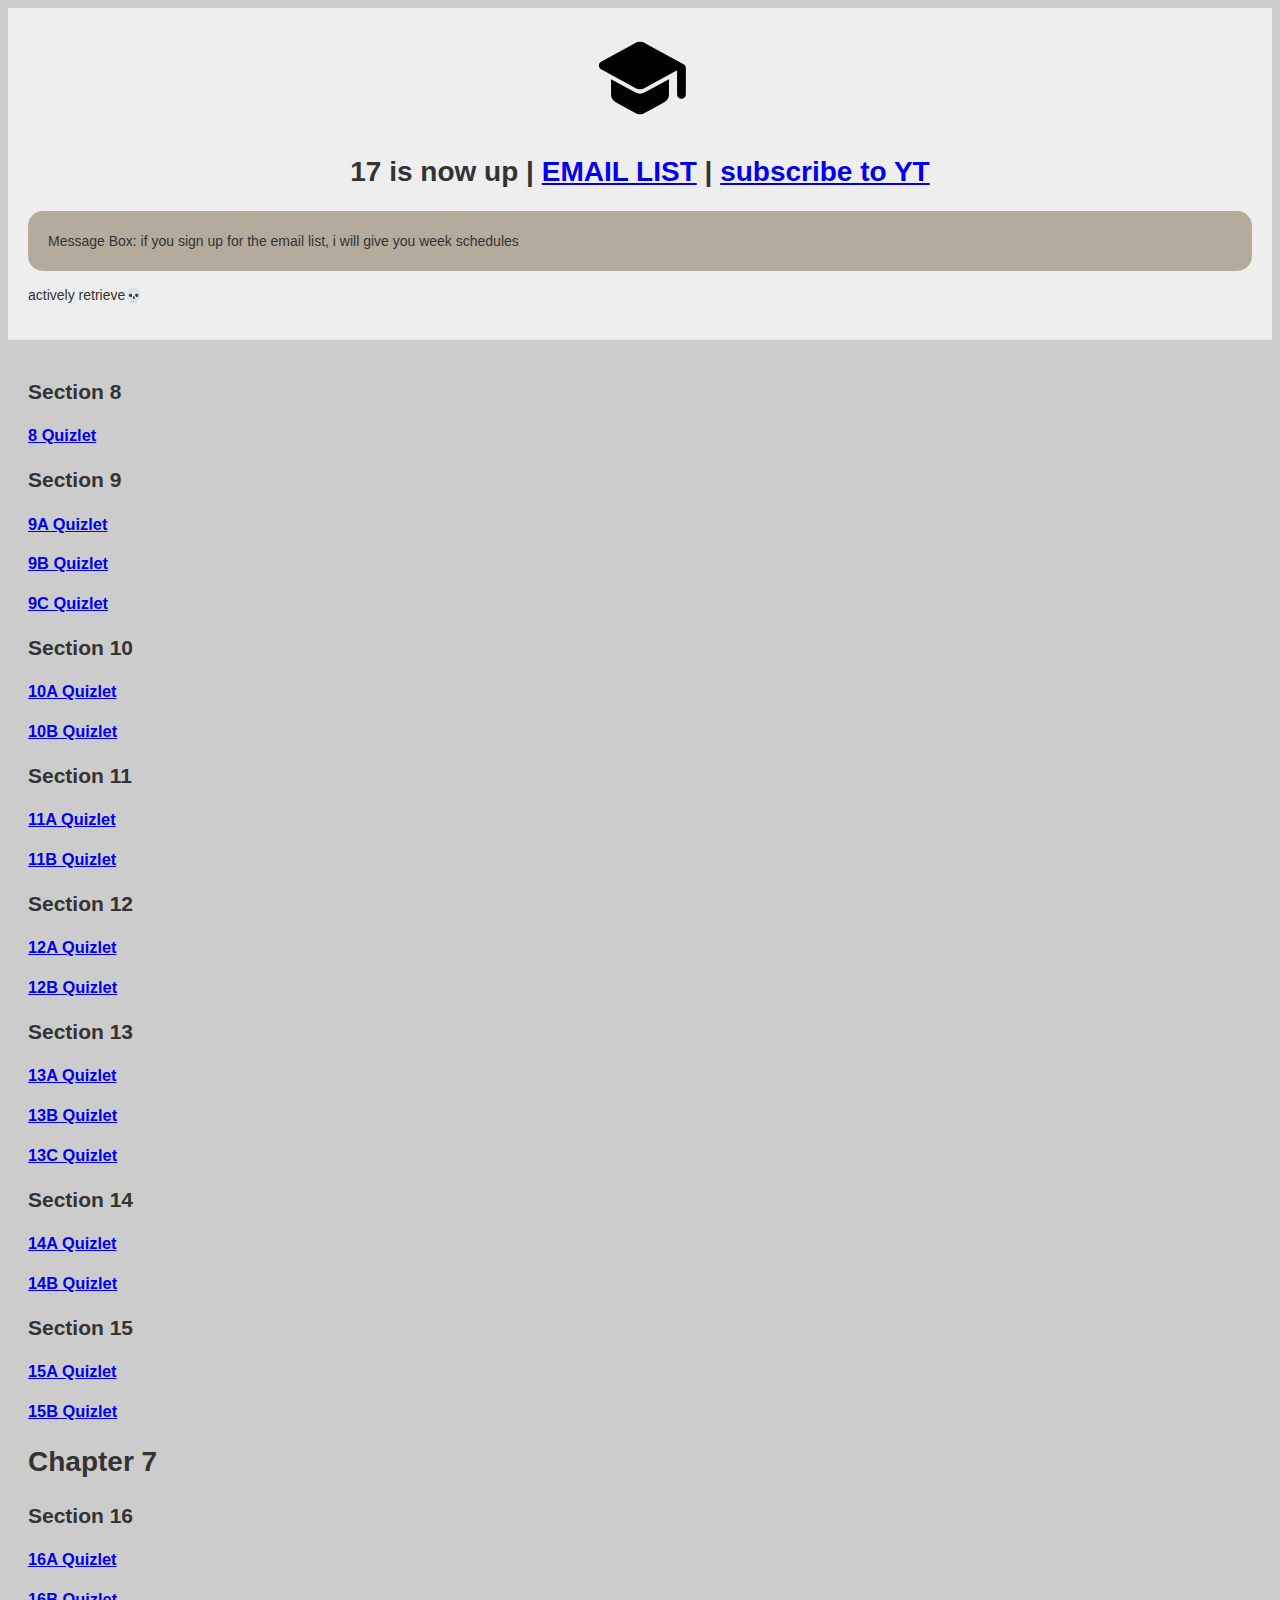
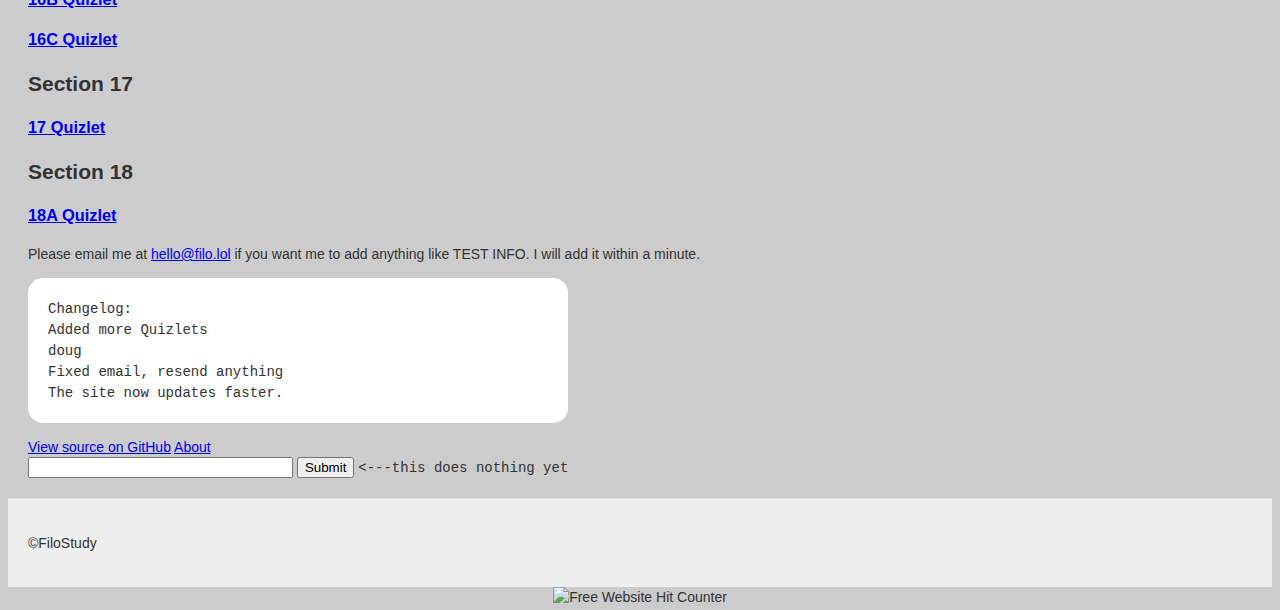
==== index.html @ a2016852 "Update index.html" ====
<!DOCTYPE html>
<html>
<head>
	<title>FiloStudy</title>
	<link rel="stylesheet" type="text/css" href="style.css">
	<link rel="icon" type="image/x-icon" href="favicon.ico">
	<script src="https://ajax.googleapis.com/ajax/libs/jquery/3.6.0/jquery.min.js"></script>
 	<script src="https://maxcdn.bootstrapcdn.com/bootstrap/3.4.1/js/bootstrap.min.js"></script>
	<link rel="stylesheet" href="https://fonts.googleapis.com/css2?family=Material+Symbols+Rounded:opsz,wght,FILL,GRAD@90,400,1,0" />
</head>
<body>
	<div class="container">
		<div class="header">
			<center><img src="school.svg" alt="icon" width="100" height="100"></center>
			<center><h1>17 is now up | <a href="/form">EMAIL LIST</a> | <a href=https://m.youtube.com/@cgbasic808/about>subscribe to YT</a></h1></center>
			<p id="rcorners4">Message Box: if you sign up for the email list, i will give you week schedules</p>
			<p>actively retrieve&#128128;</p>
		</div>
		<div class="content">
				<h2>Section 8</h2>
			<h3><a href="https://quizlet.com/557210246/ch-5-sec-8-flash-cards/">8 Quizlet</a></h3>
				<h2>Section 9</h2>
			<h3><a href="https://quizlet.com/557210285/ch-5-sec-9a-flash-cards/">9A Quizlet</a></h3>
			<h3><a href="https://quizlet.com/557127576/ch-5-sec-9b-flash-cards/">9B Quizlet</a></h3>
			<h3><a href="https://quizlet.com/541792404/ch-5-sec-9c-flash-cards/">9C Quizlet</a></h3>
				<h2>Section 10</h2>
			<h3><a href="https://quizlet.com/550223930/ch-5-sec-10a-flash-cards/">10A Quizlet</a></h3>
			<h3><a href="https://quizlet.com/553769077/ch-5-sec-10b-flash-cards/">10B Quizlet</a></h3>
				<h2>Section 11</h2>
			<h3><a href="https://quizlet.com/557210308/ch-5-sec-11a-flash-cards/">11A Quizlet</a></h3>
			<h3><a href="https://quizlet.com/557210325/ch-5-sec-11b-flash-cards/">11B Quizlet</a></h3>
				<h2>Section 12</h2>
			<h3><a href="https://quizlet.com/560475644/ch-6-12a-flash-cards/">12A Quizlet</a></h3>
			<h3><a href="https://quizlet.com/560475669/ch-6-12b-flash-cards/">12B Quizlet</a></h3>
				<h2>Section 13</h2>
			<h3><a href="https://quizlet.com/561056984/ch-6-13a-flash-cards/">13A Quizlet</a></h3>
			<h3><a href="https://quizlet.com/561057010/ch-6-13b-flash-cards/">13B Quizlet</a></h3>
			<h3><a href="https://quizlet.com/341607514/world-history-13c-flash-cards/">13C Quizlet</a></h3>
				<h2>Section 14</h2>
			<h3><a href="https://quizlet.com/569276092/ch-6-14a-flash-cards"/>14A Quizlet</a></h3>
			<h3><a href="https://quizlet.com/569276025/ch-6-14b-flash-cards/"/>14B Quizlet</a></h3>
				<h2>Section 15</h2>
			<h3><a href=https://quizlet.com/569468702/ch-6-15a-flash-cards/?i=4kgors&x=1jqY>15A Quizlet</a></h3>
			<h3><a href=https://quizlet.com/572874737/ch-6-15b-flash-cards/?i=4kgors&x=1jqY>15B Quizlet</a></h3>
					<h1>Chapter 7</h1>
				<h2>Section 16</h2>
			<h3><a href=https://quizlet.com/577158770/ch-7-16a-flash-cards/?i=4kgors&x=1jqY>16A Quizlet</a></h3>
			<h3><a href=https://quizlet.com/577158825/ch-7-16b-flash-cards/?i=4kgors&x=1jqY>16B Quizlet</a></h3>
			<h3><a href=https://quizlet.com/577986870/ch-7-16c-flash-cards/?i=4kgors&x=1jqY>16C Quizlet</a></h3>
				<h2>Section 17</h2>
			<h3><a href=https://quizlet.com/580083711/ch-7-17-flash-cards/>17 Quizlet</a></h3>
	<h2>Section 18</h2>
	<h3><a href=https://quizlet.com/581719414/ch-7-18a-flash-cards/?i=4kgors&x=1jqY/>18A Quizlet</a></h3>
			<p class="recommendation">Please email me at <a href="mailto:hello@filo.lol">hello@filo.lol</a> if you want me to add anything like TEST INFO. I will add it within a minute.</p>
			<p id=rcornersclog><code>Changelog:</code>
			<br><code>Added more Quizlets</code>
			<br><code>doug</code>
			<br><code>Fixed email, resend anything</code>
			<br><code>The site now updates faster.</code></p>
			<a href="https://github.com/filostudy/filostudy">View source on GitHub</a>
			<a href="about.html">About</a>
			<script src="https://unpkg.com/@lyket/widget@latest/dist/lyket.js?apiKey=pt_88f2025c3988615da34f71039b36bf"></script>
			<div data-lyket-type="like" data-lyket-id="button"></div>
			<input type="text" name=feedback size=30>
			<input type="submit" value=Submit>
			<samp><---this does nothing yet</samp>
			</div>
		<div class="footer">
			<p>&copy;FiloStudy</p>
		</div>
	</div>
	<div align='center'><img src='https://www.free-website-hit-counter.com/c.php?d=9&id=140253&s=7' border='0' alt='Free Website Hit Counter'></a><br / >
---- style.css ----
body {
	font-family: "Helvetica Neue", Helvetica, Arial, sans-serif;
	font-size: 14px;
	line-height: 1.42857143;
	color: #333;
	background-color: #ccc;
}

.container {
	width: auto;
	margin: 0 auto;
}

.header {
	background-color: #eee;
	padding: 20px;
	border-bottom: 1px solid #e5e5e5;
}

.content {
	padding: 20px;
}

.footer {
	background-color: #eee;
	padding: 20px;
	border-top: 1px solid #e5e5e5;
}

.recommendation {
	font-family: "Helvetica Neue", Helvetica, Arial, sans-serif;
	font-size: 14px;
	line-height: 1.42857143;
	color: #333;
}
#rcorners4 {
  border-radius: 15px;
  background: #B4AB9C;
  padding: 20px;
  width: auto;
  height: auto; 
} 
#rcornersclog {
  border-radius: 15px;
  background: #fff;
  padding: 20px;
  width: 500px;
  height: auto; 
} 

p.big {
  font-size: 50px;
}
code.bg {
padding:2px 4px;
font-size:90%;
color:#c7254e;
background-color:#f9f2f4;
border-radius:4px;
font-family:Menlo,Monaco,Consolas,"Courier New",monospace;
}

#demotext {
color: #202c2d;
background: #FFFFFF;
text-shadow: 0 1px #808d93, -1px 0 #cdd2d5, -1px 2px #808d93, -2px 1px #cdd2d5, -2px 3px #808d93, -3px 2px #cdd2d5, -3px 4px #808d93, -4px 3px #cdd2d5, -4px 5px #808d93, -5px 4px #cdd2d5, -5px 6px #808d93, -6px 5px #cdd2d5, -6px 7px #808d93, -7px 6px #cdd2d5, -7px 8px #808d93, -8px 7px #cdd2d5;
color: #202c2d;
background: #FFFFFF;
}
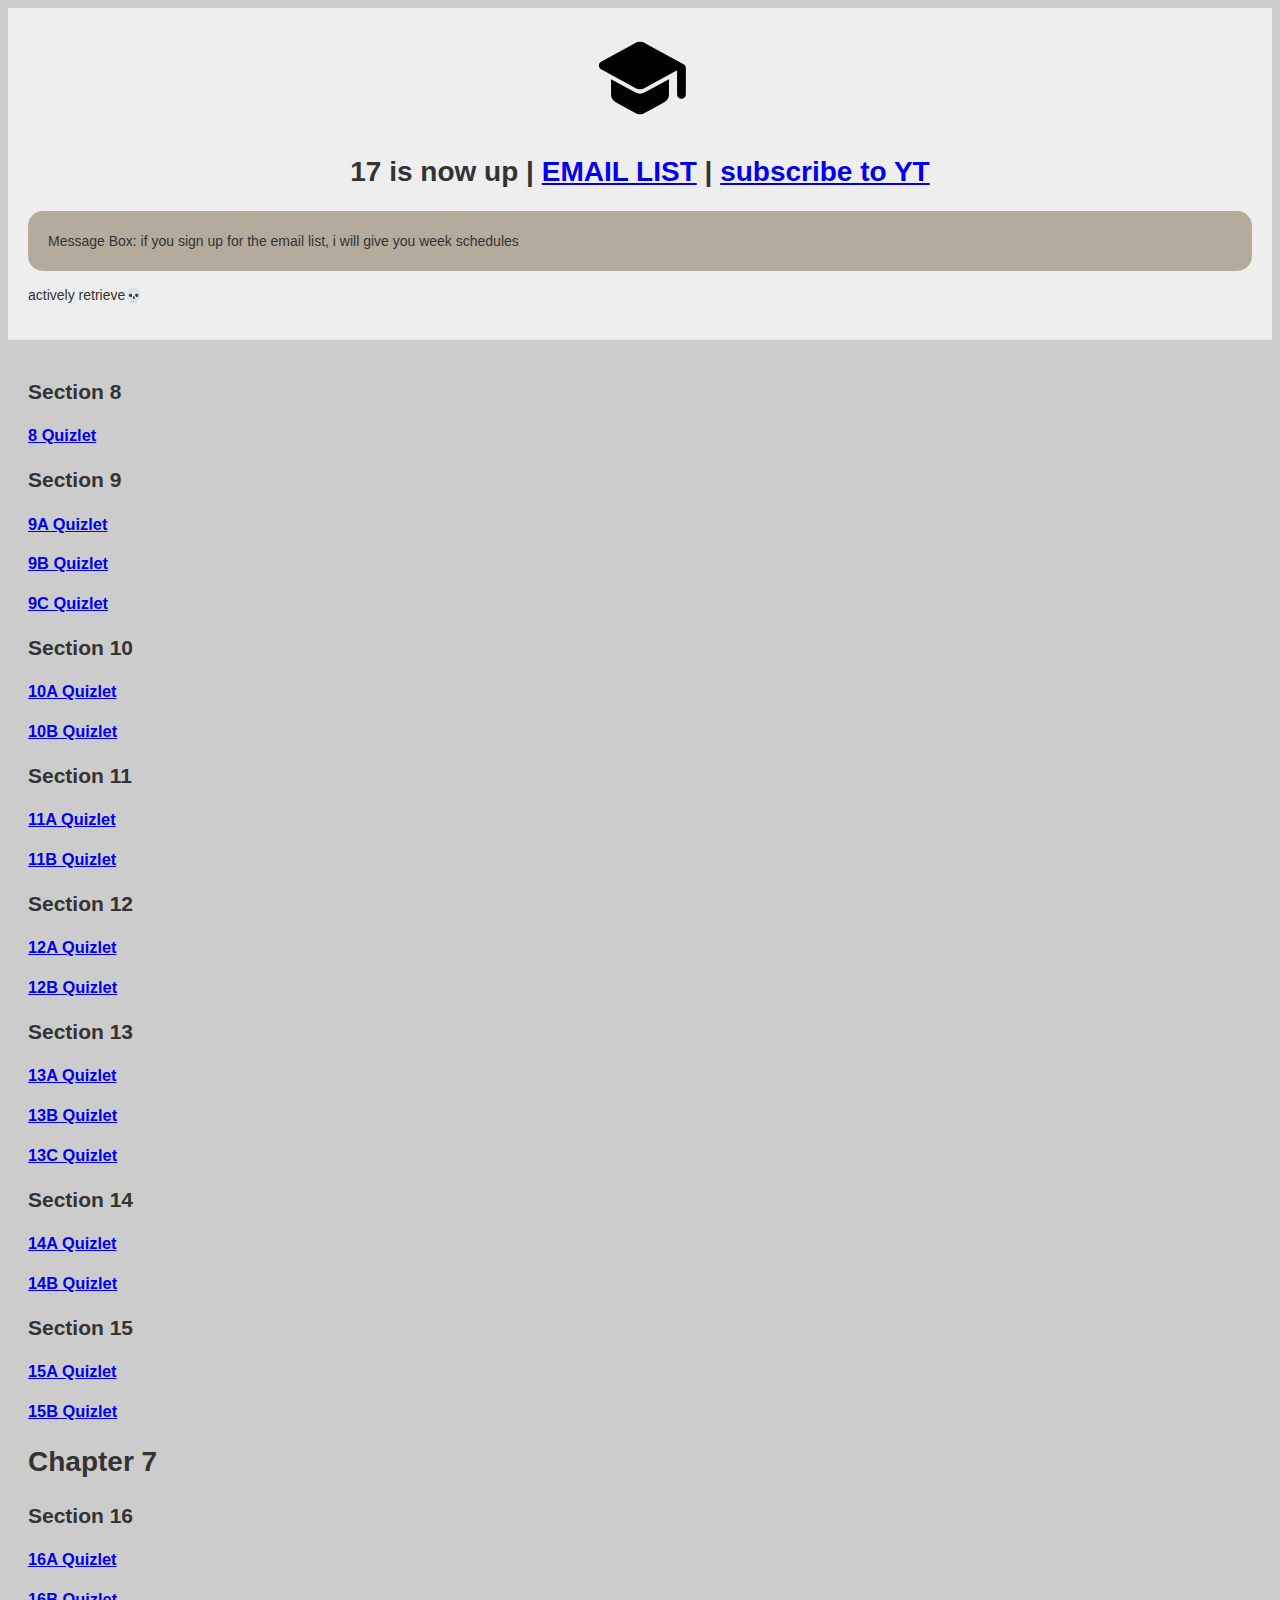
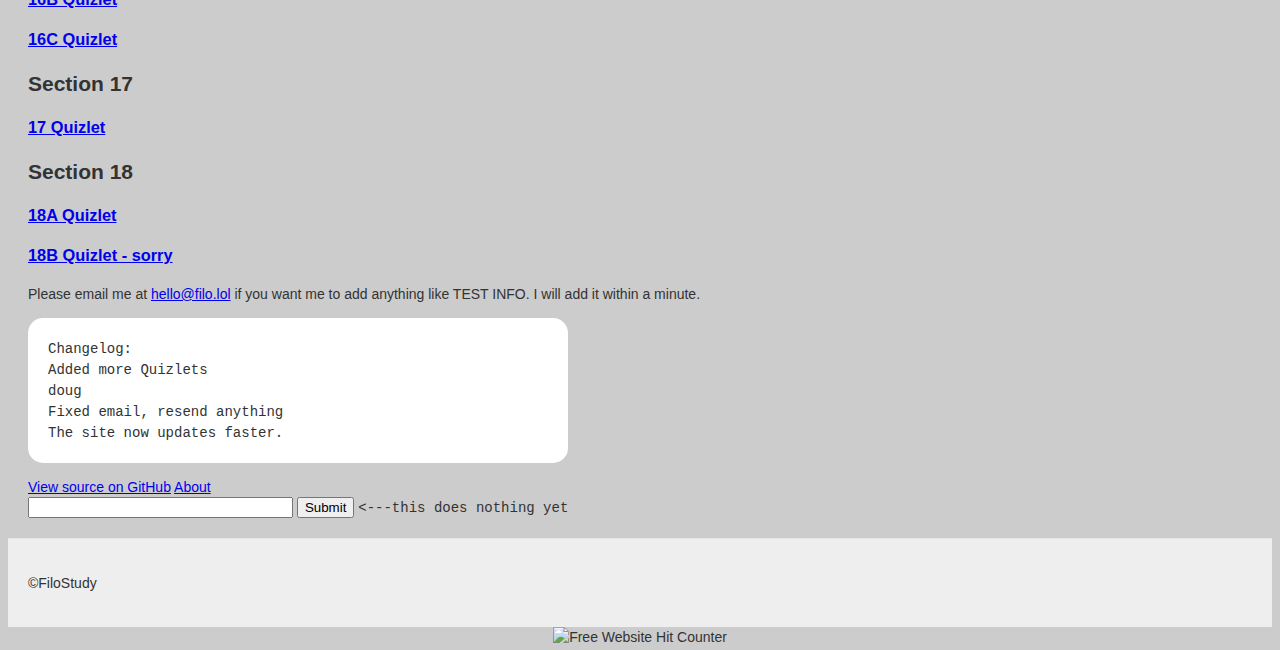
==== commit a351fc1c: "Update index.html" ====
--- a/index.html
+++ b/index.html
@@ -49,8 +49,10 @@
 			<h3><a href=https://quizlet.com/577986870/ch-7-16c-flash-cards/?i=4kgors&x=1jqY>16C Quizlet</a></h3>
 				<h2>Section 17</h2>
 			<h3><a href=https://quizlet.com/580083711/ch-7-17-flash-cards/>17 Quizlet</a></h3>
+	
 	<h2>Section 18</h2>
 	<h3><a href=https://quizlet.com/581719414/ch-7-18a-flash-cards/?i=4kgors&x=1jqY/>18A Quizlet</a></h3>
+<h3><a href=https://quizlet.com/581719457/ch-7-18b-flash-cards/?i=4kgors&x=1jqY/>18B Quizlet - sorry</a></h3>
 			<p class="recommendation">Please email me at <a href="mailto:hello@filo.lol">hello@filo.lol</a> if you want me to add anything like TEST INFO. I will add it within a minute.</p>
 			<p id=rcornersclog><code>Changelog:</code>
 			<br><code>Added more Quizlets</code>
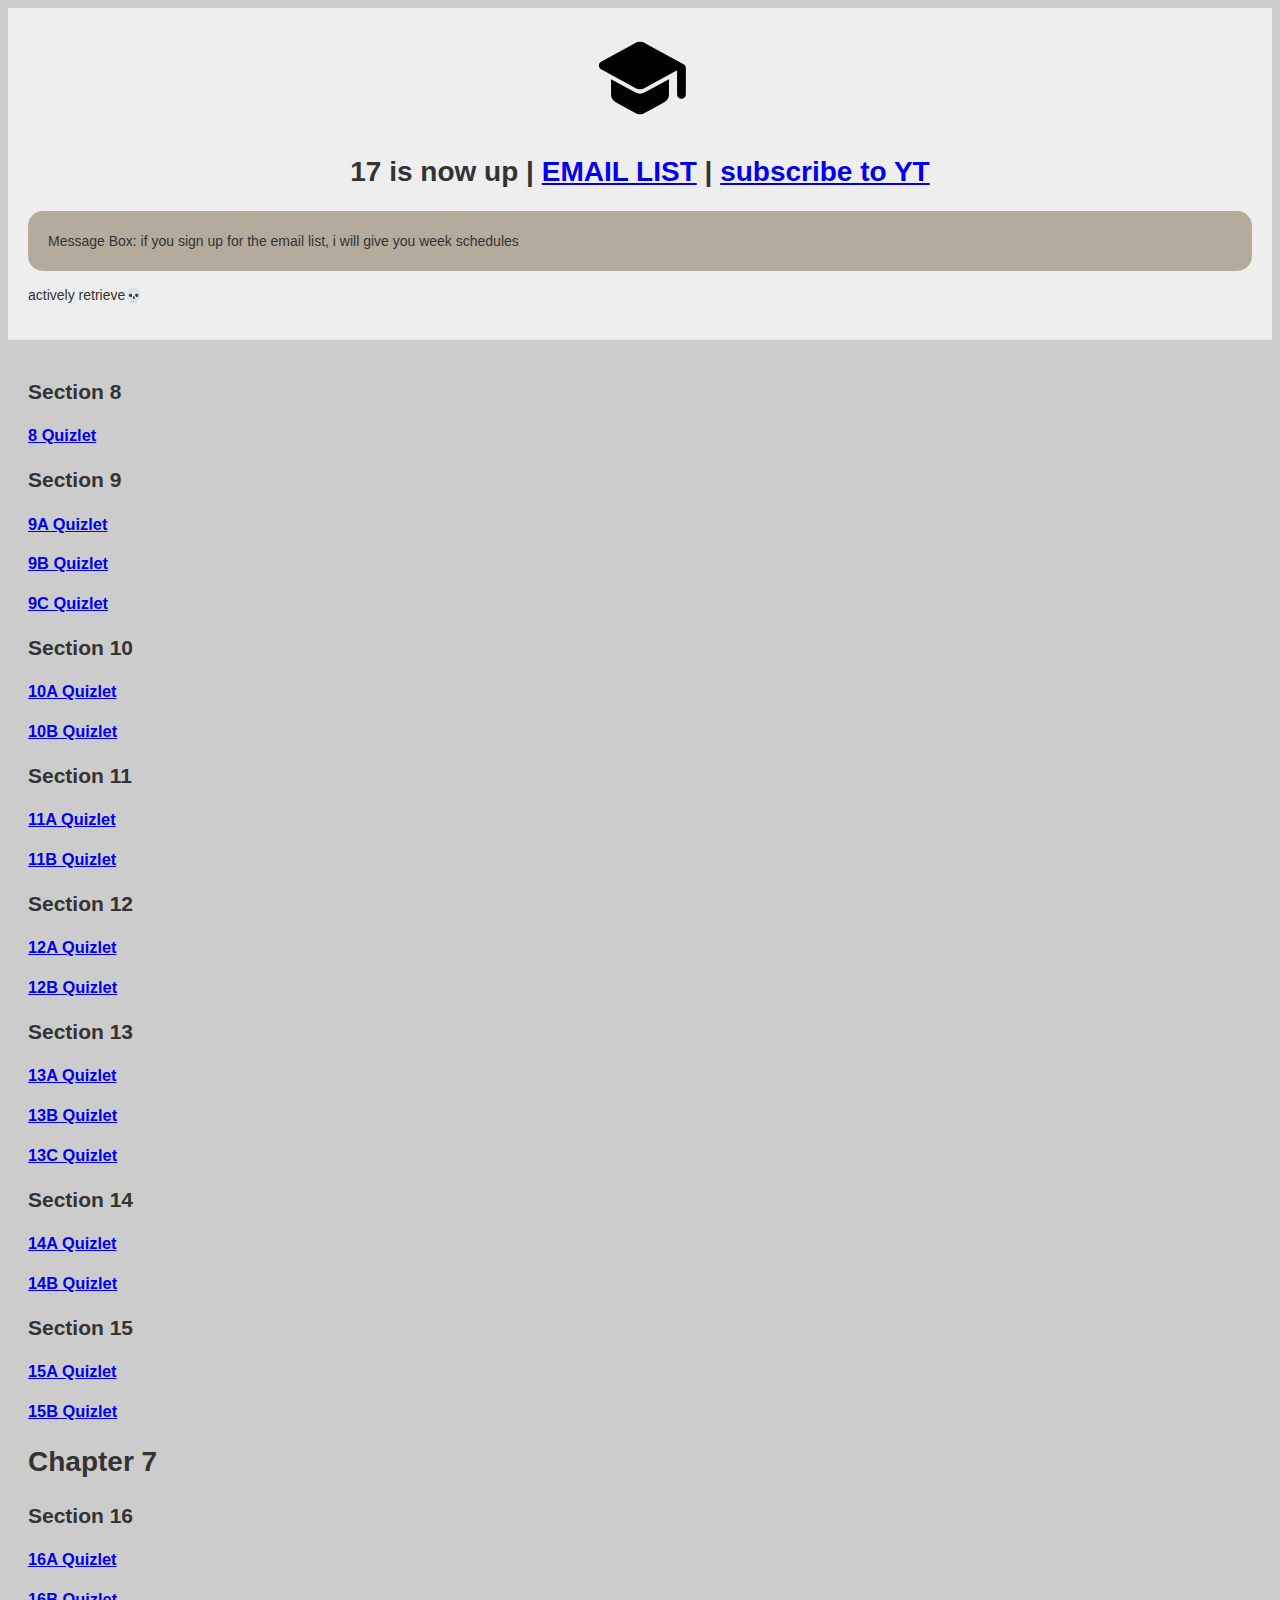
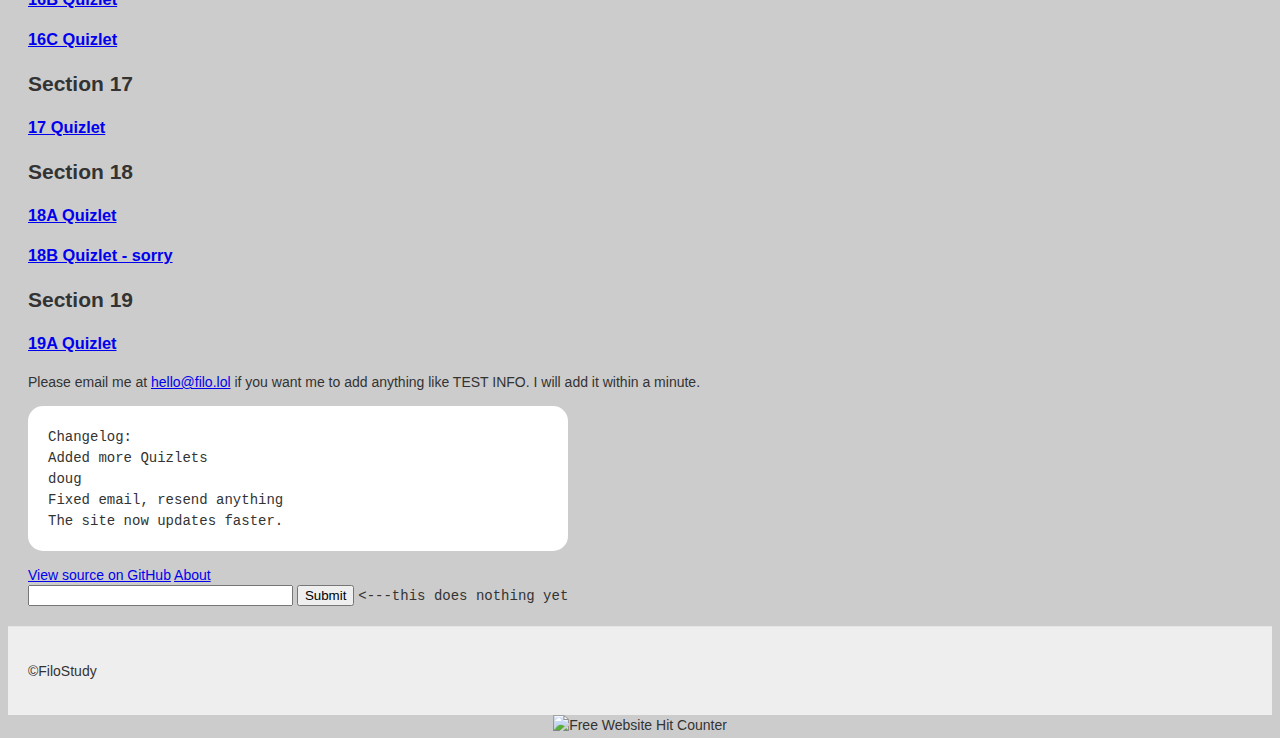
==== commit f5ab174e: "Update index.html" ====
--- a/index.html
+++ b/index.html
@@ -53,6 +53,8 @@
 	<h2>Section 18</h2>
 	<h3><a href=https://quizlet.com/581719414/ch-7-18a-flash-cards/?i=4kgors&x=1jqY/>18A Quizlet</a></h3>
 <h3><a href=https://quizlet.com/581719457/ch-7-18b-flash-cards/?i=4kgors&x=1jqY/>18B Quizlet - sorry</a></h3>
+<h2>Section 19</h2>
+<h3><a href=https://quizlet.com/586555917/ch-7-19a-flash-cards/?i=4kgors&x=1jqY/>19A Quizlet</a></h3>
 			<p class="recommendation">Please email me at <a href="mailto:hello@filo.lol">hello@filo.lol</a> if you want me to add anything like TEST INFO. I will add it within a minute.</p>
 			<p id=rcornersclog><code>Changelog:</code>
 			<br><code>Added more Quizlets</code>
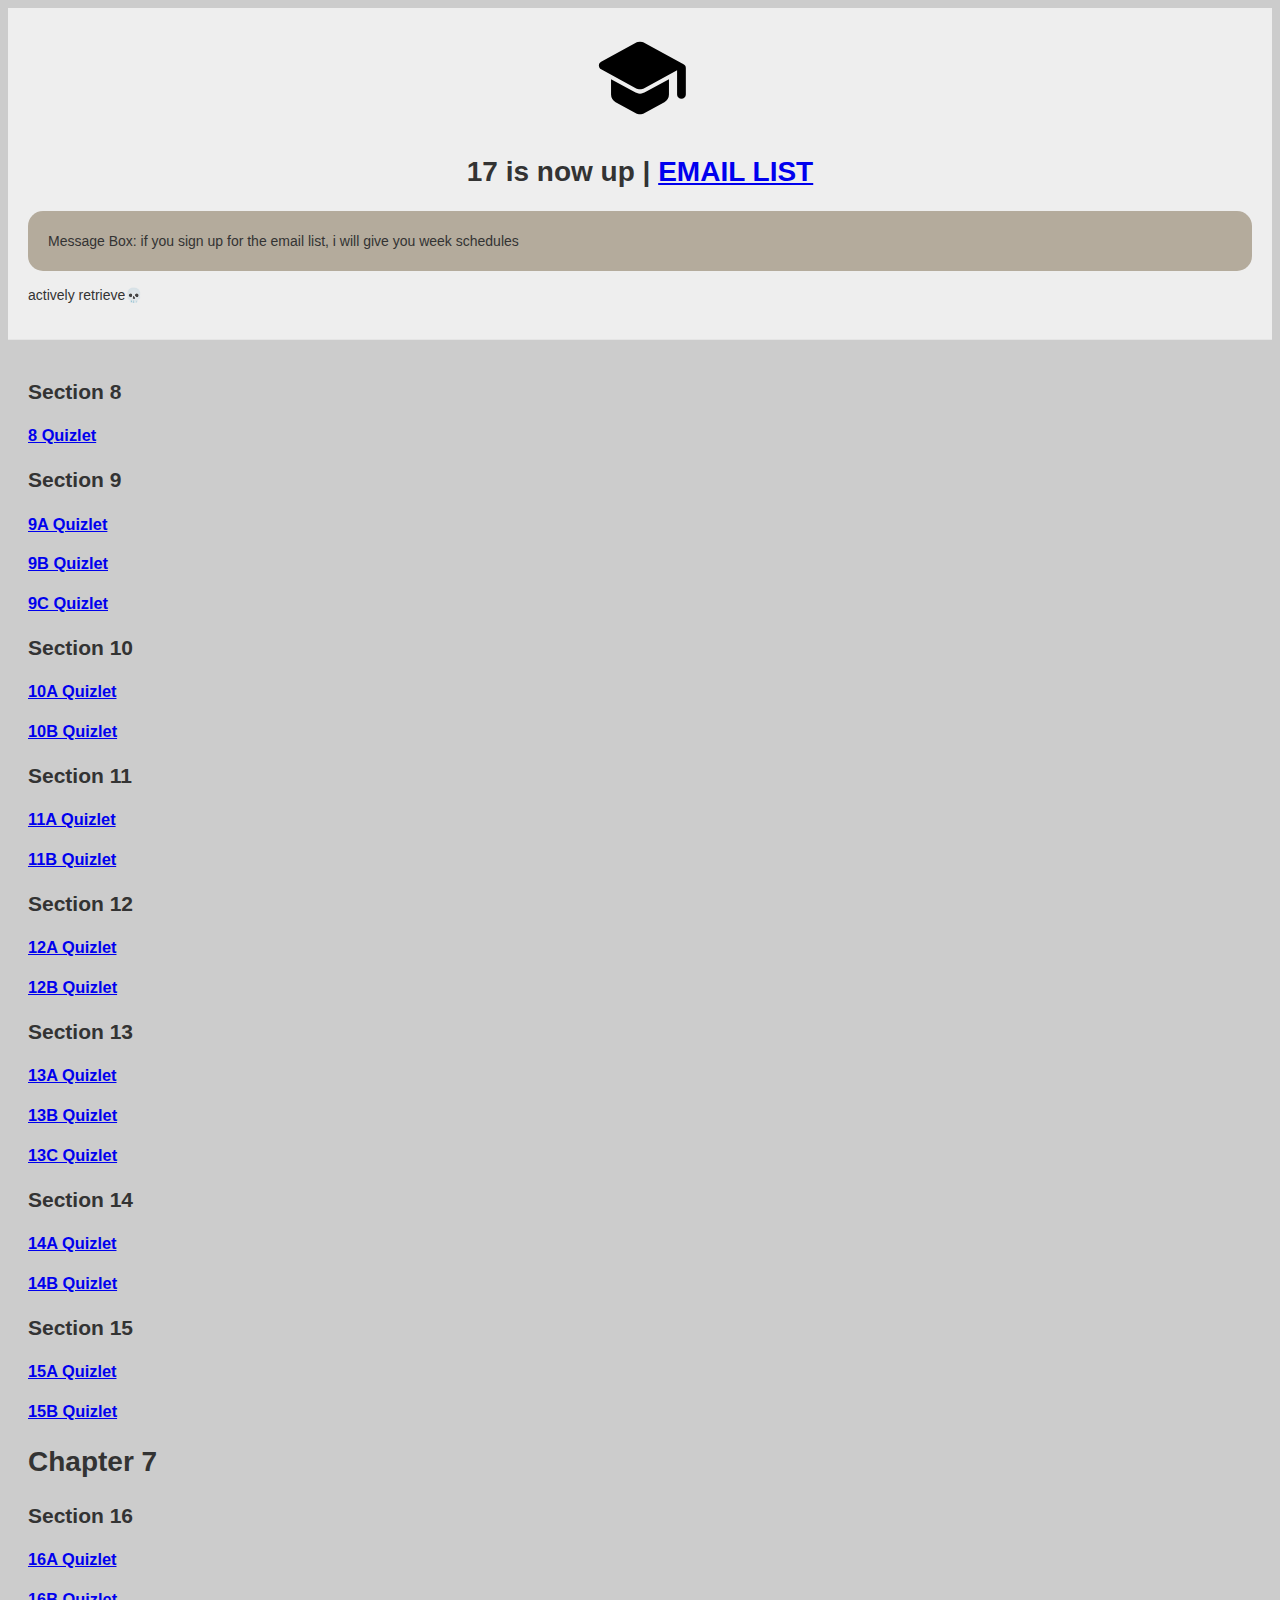
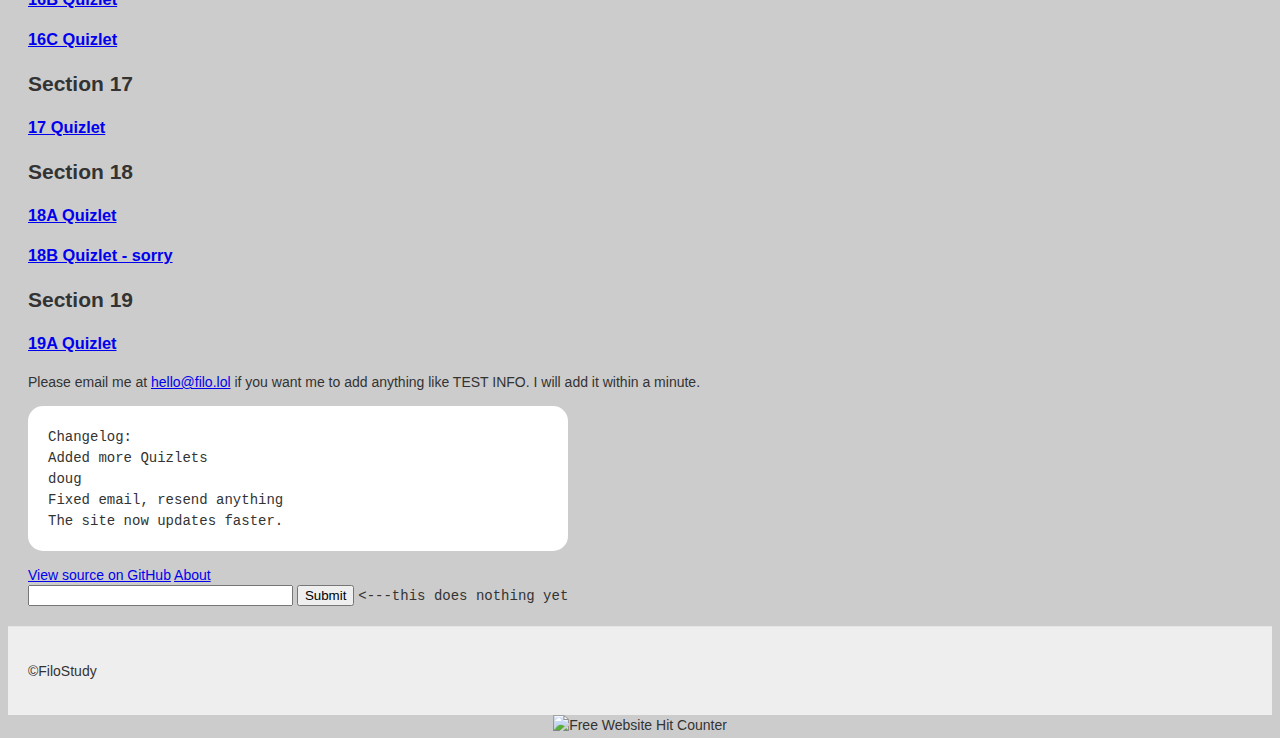
==== commit 80b2df3d: "Update index.html" ====
--- a/index.html
+++ b/index.html
@@ -12,7 +12,7 @@
 	<div class="container">
 		<div class="header">
 			<center><img src="school.svg" alt="icon" width="100" height="100"></center>
-			<center><h1>17 is now up | <a href="/form">EMAIL LIST</a> | <a href=https://m.youtube.com/@cgbasic808/about>subscribe to YT</a></h1></center>
+			<center><h1>17 is now up | <a href="/form">EMAIL LIST</a></h1></center>
 			<p id="rcorners4">Message Box: if you sign up for the email list, i will give you week schedules</p>
 			<p>actively retrieve&#128128;</p>
 		</div>
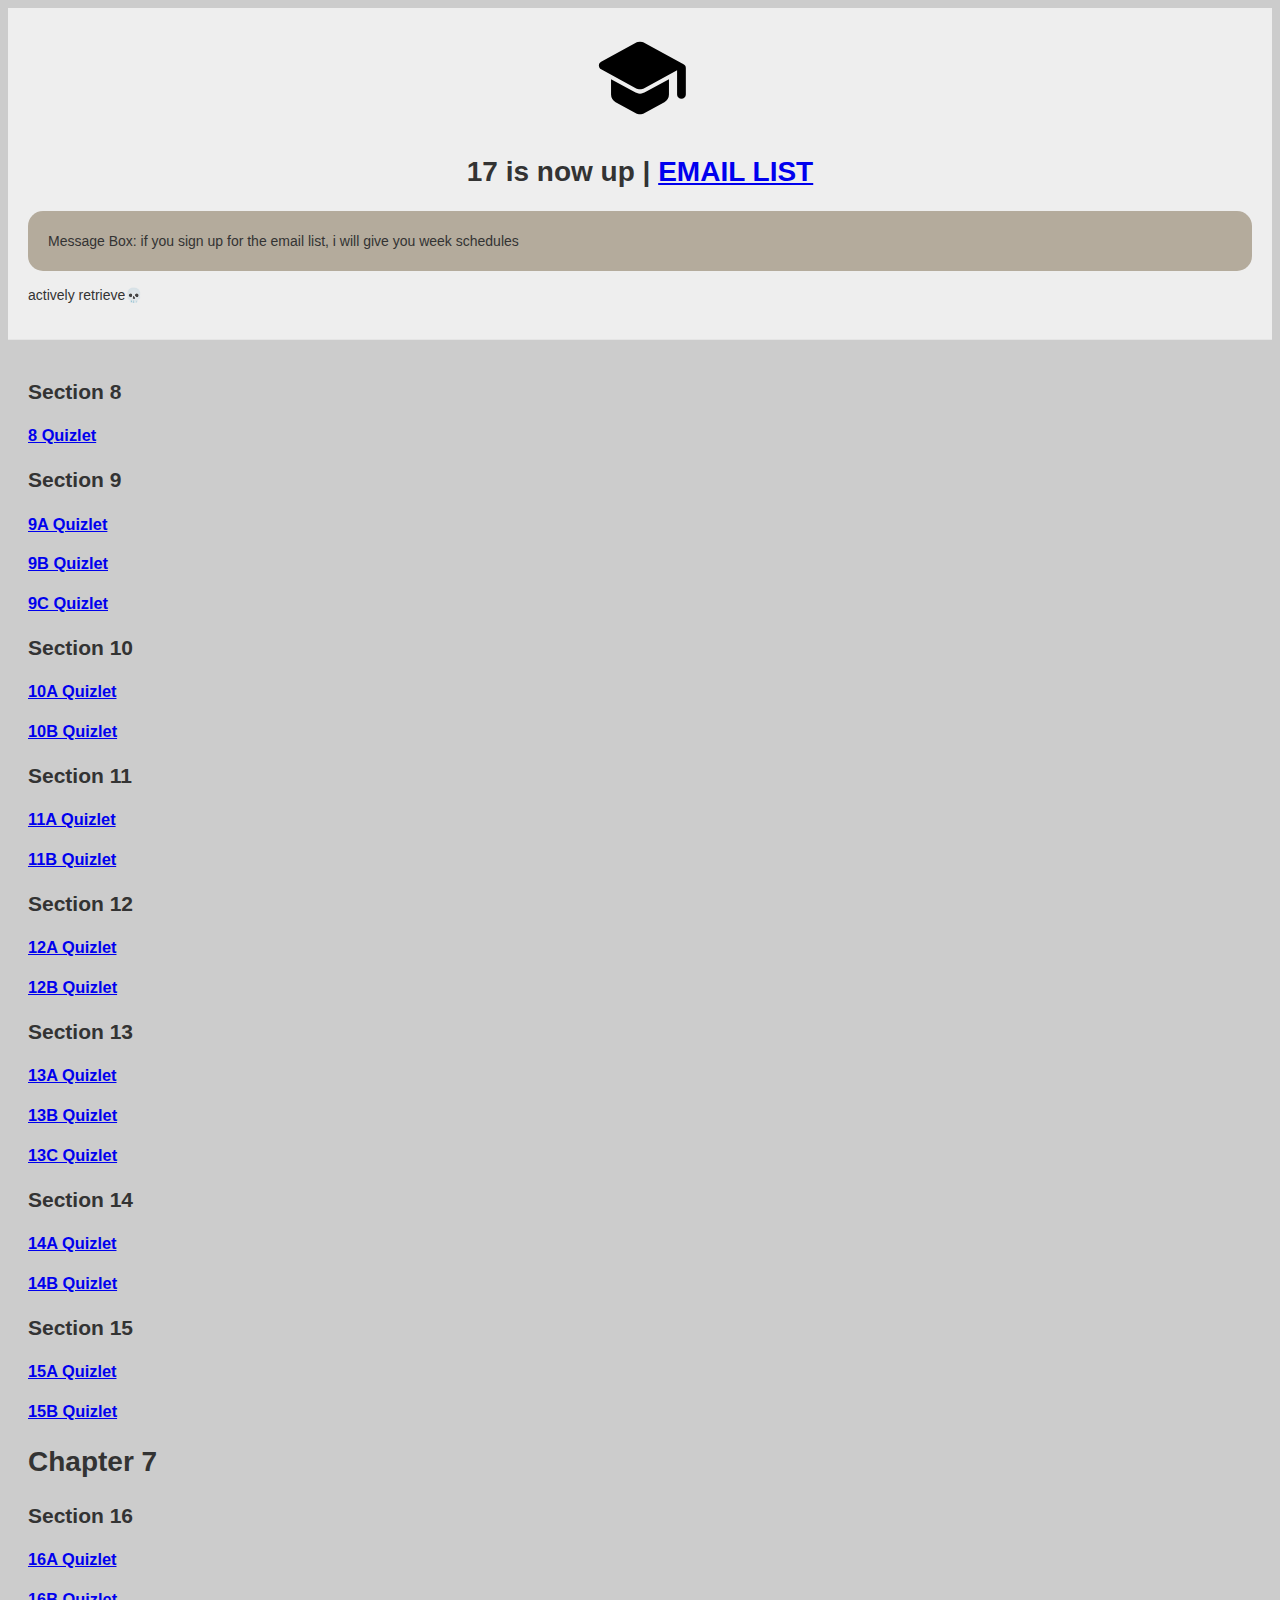
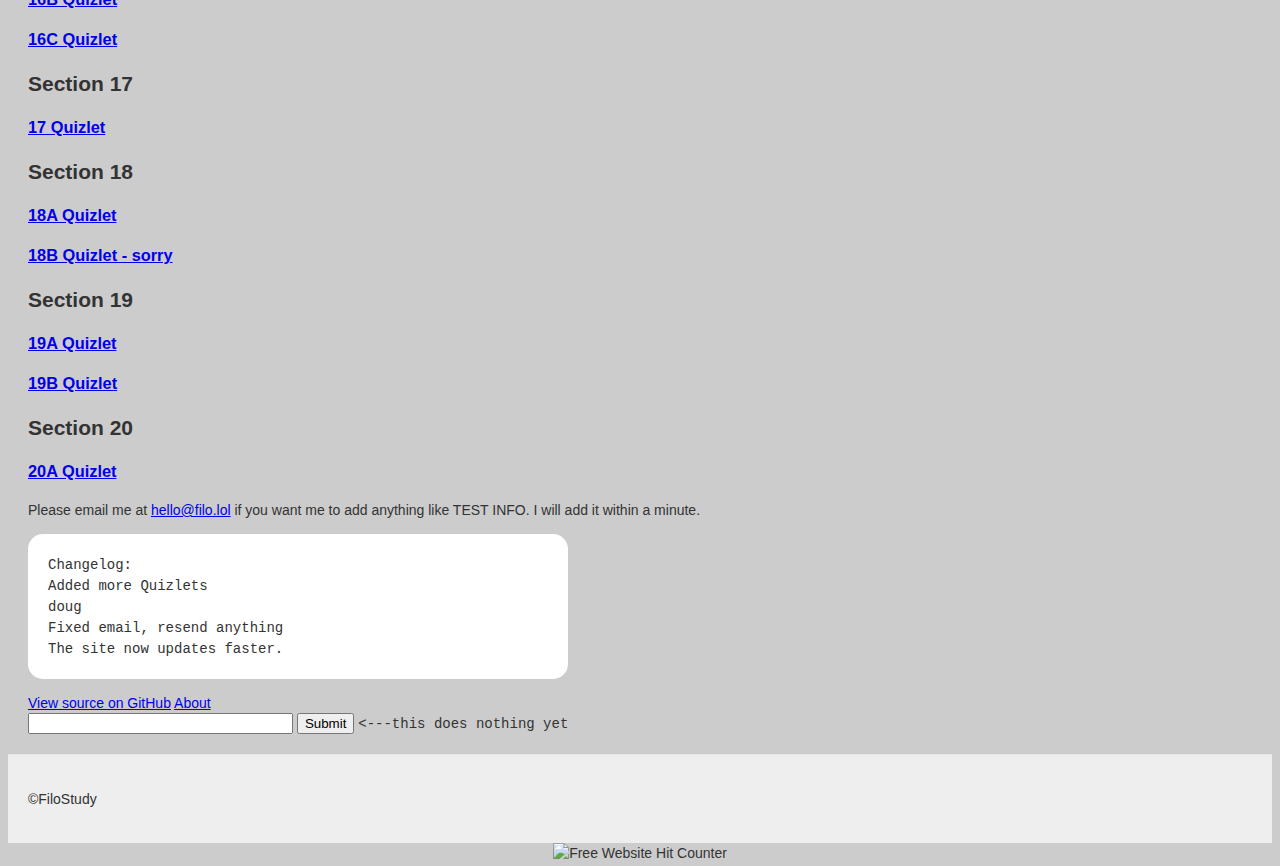
==== commit 01df522c: "Update index.html" ====
--- a/index.html
+++ b/index.html
@@ -55,6 +55,9 @@
 <h3><a href=https://quizlet.com/581719457/ch-7-18b-flash-cards/?i=4kgors&x=1jqY/>18B Quizlet - sorry</a></h3>
 <h2>Section 19</h2>
 <h3><a href=https://quizlet.com/586555917/ch-7-19a-flash-cards/?i=4kgors&x=1jqY/>19A Quizlet</a></h3>
+<h3><a href=https://quizlet.com/594577622/ch-7-19b-flash-cards/?i=4kgors&x=1jqY/>19B Quizlet</a></h3>
+<h2>Section 20</h2>
+<h3><a href=https://quizlet.com/795719708/ch-7-20a-flash-cards/?i=4kgors&x=1jqY/>20A Quizlet</a></h3>
 			<p class="recommendation">Please email me at <a href="mailto:hello@filo.lol">hello@filo.lol</a> if you want me to add anything like TEST INFO. I will add it within a minute.</p>
 			<p id=rcornersclog><code>Changelog:</code>
 			<br><code>Added more Quizlets</code>
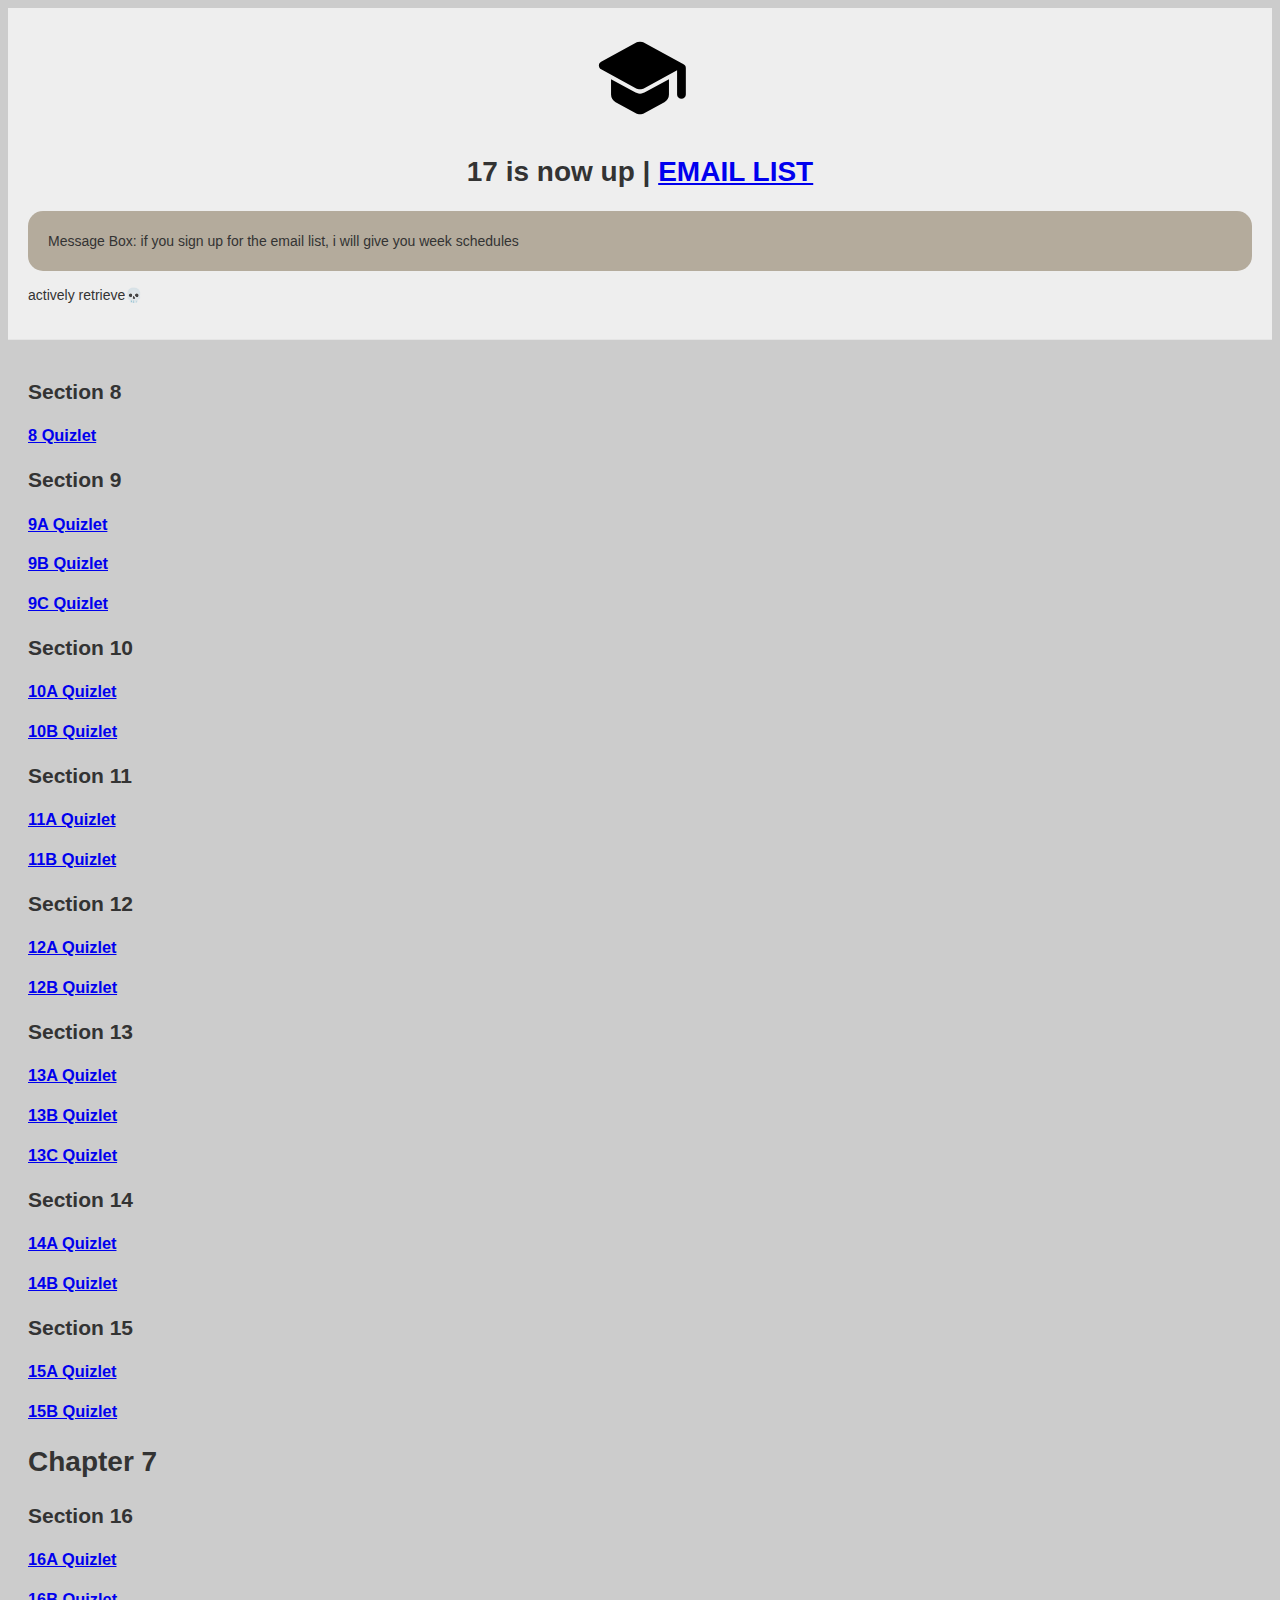
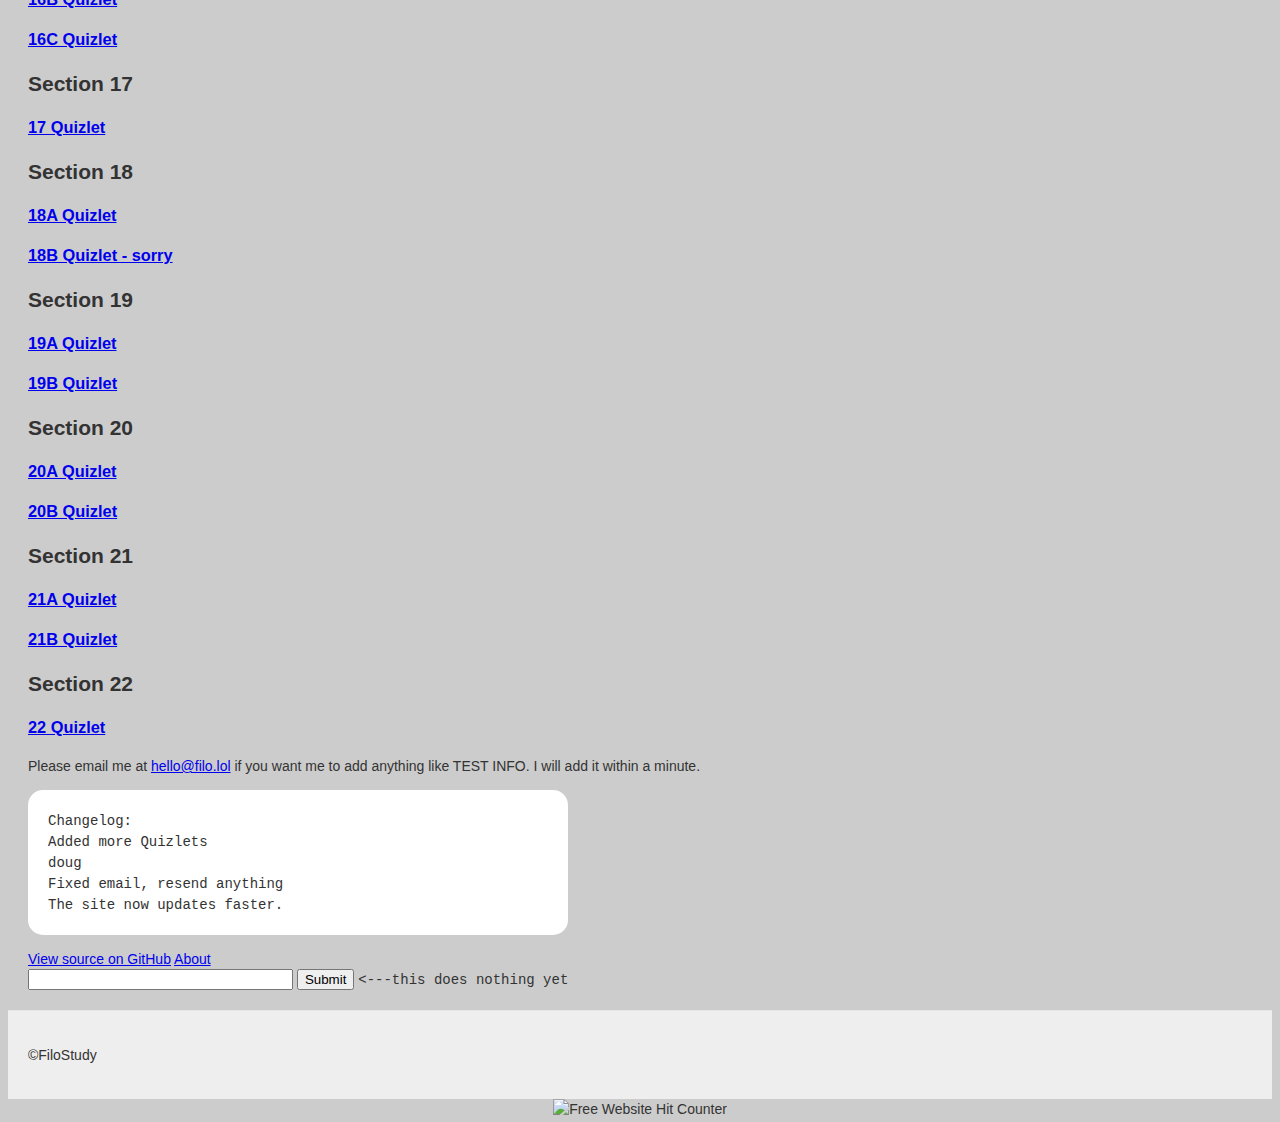
==== commit 5be3b431: "added shit ton of links" ====
--- a/index.html
+++ b/index.html
@@ -7,6 +7,8 @@
 	<script src="https://ajax.googleapis.com/ajax/libs/jquery/3.6.0/jquery.min.js"></script>
  	<script src="https://maxcdn.bootstrapcdn.com/bootstrap/3.4.1/js/bootstrap.min.js"></script>
 	<link rel="stylesheet" href="https://fonts.googleapis.com/css2?family=Material+Symbols+Rounded:opsz,wght,FILL,GRAD@90,400,1,0" />
+	<script async src="https://pagead2.googlesyndication.com/pagead/js/adsbygoogle.js?client=ca-pub-5481229145z503731"
+     crossorigin="anonymous"></script>
 </head>
 <body>
 	<div class="container">
@@ -58,6 +60,12 @@
 <h3><a href=https://quizlet.com/594577622/ch-7-19b-flash-cards/?i=4kgors&x=1jqY/>19B Quizlet</a></h3>
 <h2>Section 20</h2>
 <h3><a href=https://quizlet.com/795719708/ch-7-20a-flash-cards/?i=4kgors&x=1jqY/>20A Quizlet</a></h3>
+<h3><a href=https://quizlet.com/594577803/ch-7-20b-flash-cards/?i=4kgors&x=1jqY/>20B Quizlet</a></h3>
+<h2>Section 21</h2>
+<h3><a href=https://quizlet.com/594578023/ch-7-21a-flash-cards/?i=4kgors&x=1jqY/>21A Quizlet</a></h3>
+<h3><a href=https://quizlet.com/594578049/ch-7-21b-flash-cards/?i=4kgors&x=1jqY/>21B Quizlet</a></h3>
+<h2>Section 22</h2>
+<h3><a href=https://quizlet.com/594578099/ch-7-22-flash-cards/?i=4kgors&x=1jqY/>22 Quizlet</a></h3>
 			<p class="recommendation">Please email me at <a href="mailto:hello@filo.lol">hello@filo.lol</a> if you want me to add anything like TEST INFO. I will add it within a minute.</p>
 			<p id=rcornersclog><code>Changelog:</code>
 			<br><code>Added more Quizlets</code>
@@ -77,3 +85,5 @@
 		</div>
 	</div>
 	<div align='center'><img src='https://www.free-website-hit-counter.com/c.php?d=9&id=140253&s=7' border='0' alt='Free Website Hit Counter'></a><br / >
+</body>
+</html>
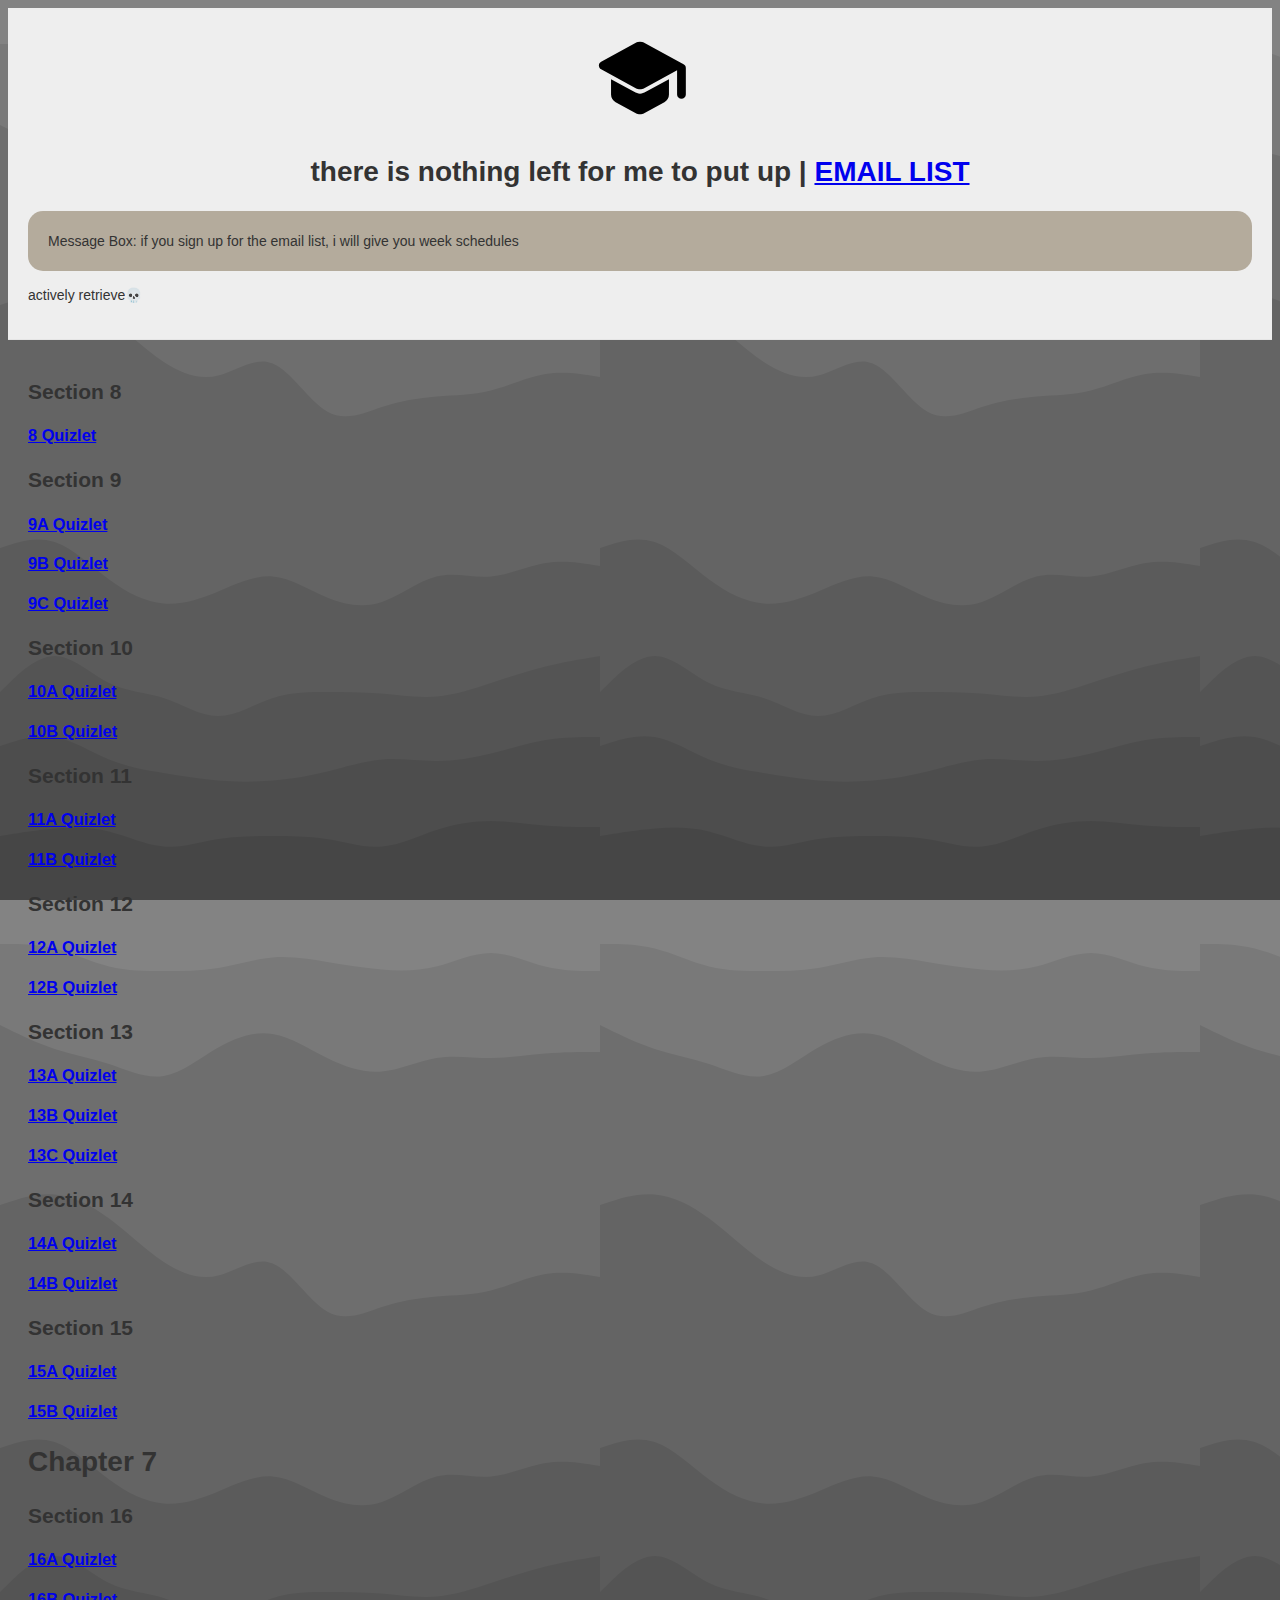
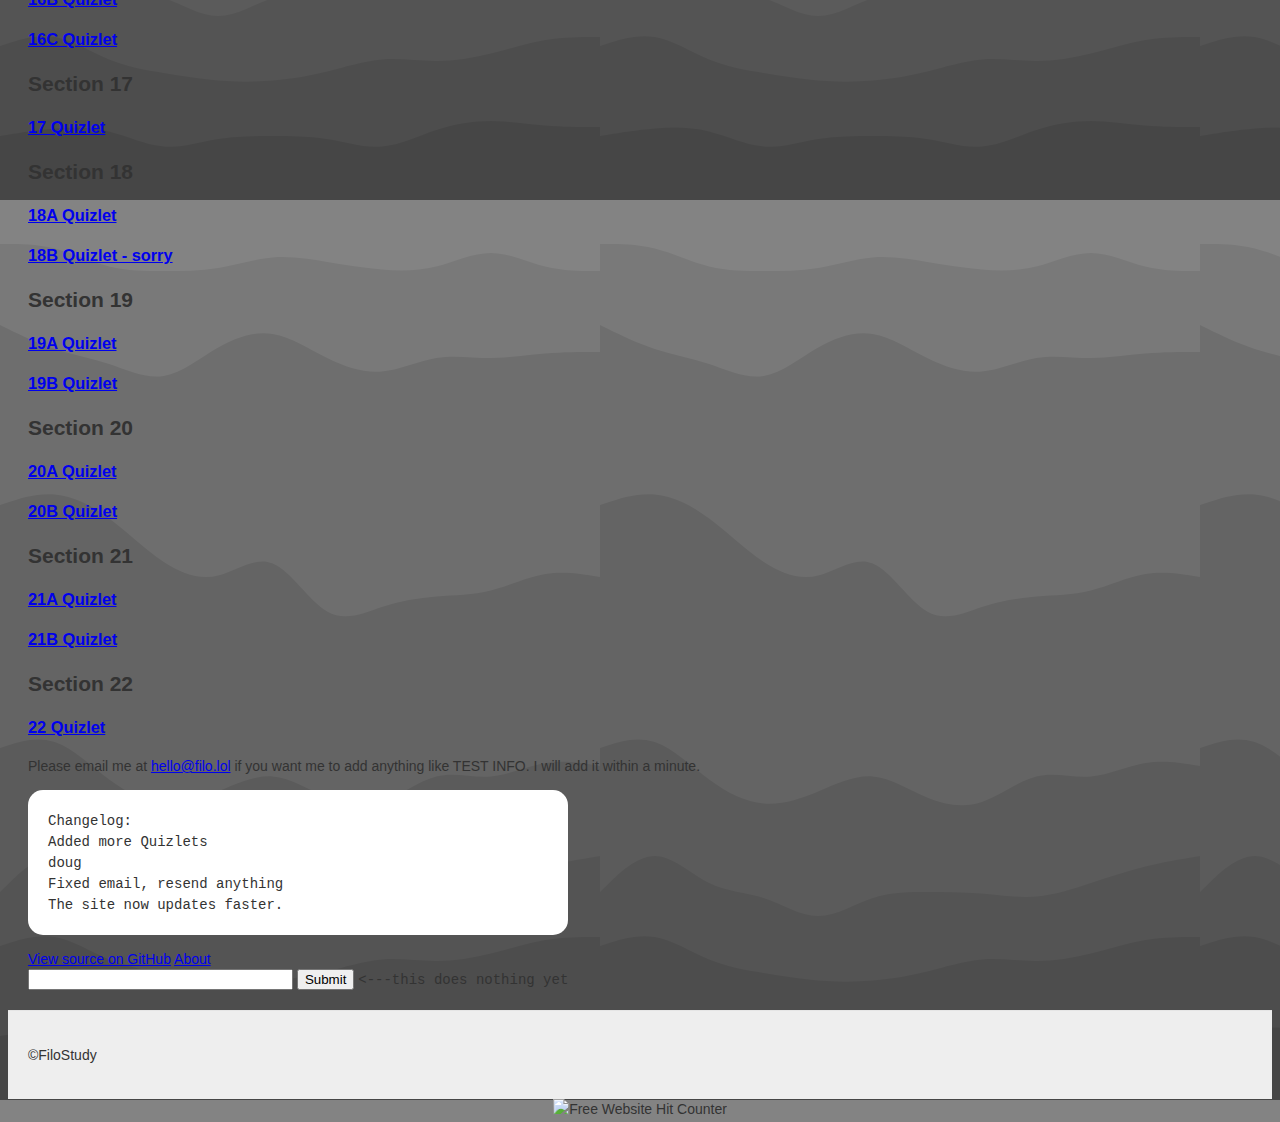
==== commit 24765d8e: "Update index.html" ====
--- a/index.html
+++ b/index.html
@@ -14,7 +14,7 @@
 	<div class="container">
 		<div class="header">
 			<center><img src="school.svg" alt="icon" width="100" height="100"></center>
-			<center><h1>17 is now up | <a href="/form">EMAIL LIST</a></h1></center>
+			<center><h1>there is nothing left for me to put up | <a href="/form">EMAIL LIST</a></h1></center>
 			<p id="rcorners4">Message Box: if you sign up for the email list, i will give you week schedules</p>
 			<p>actively retrieve&#128128;</p>
 		</div>
--- a/style.css
+++ b/style.css
@@ -3,7 +3,7 @@
 	font-size: 14px;
 	line-height: 1.42857143;
 	color: #333;
-	background-color: #ccc;
+	background-image: url("/bg.svg");
 }
 
 .container {
